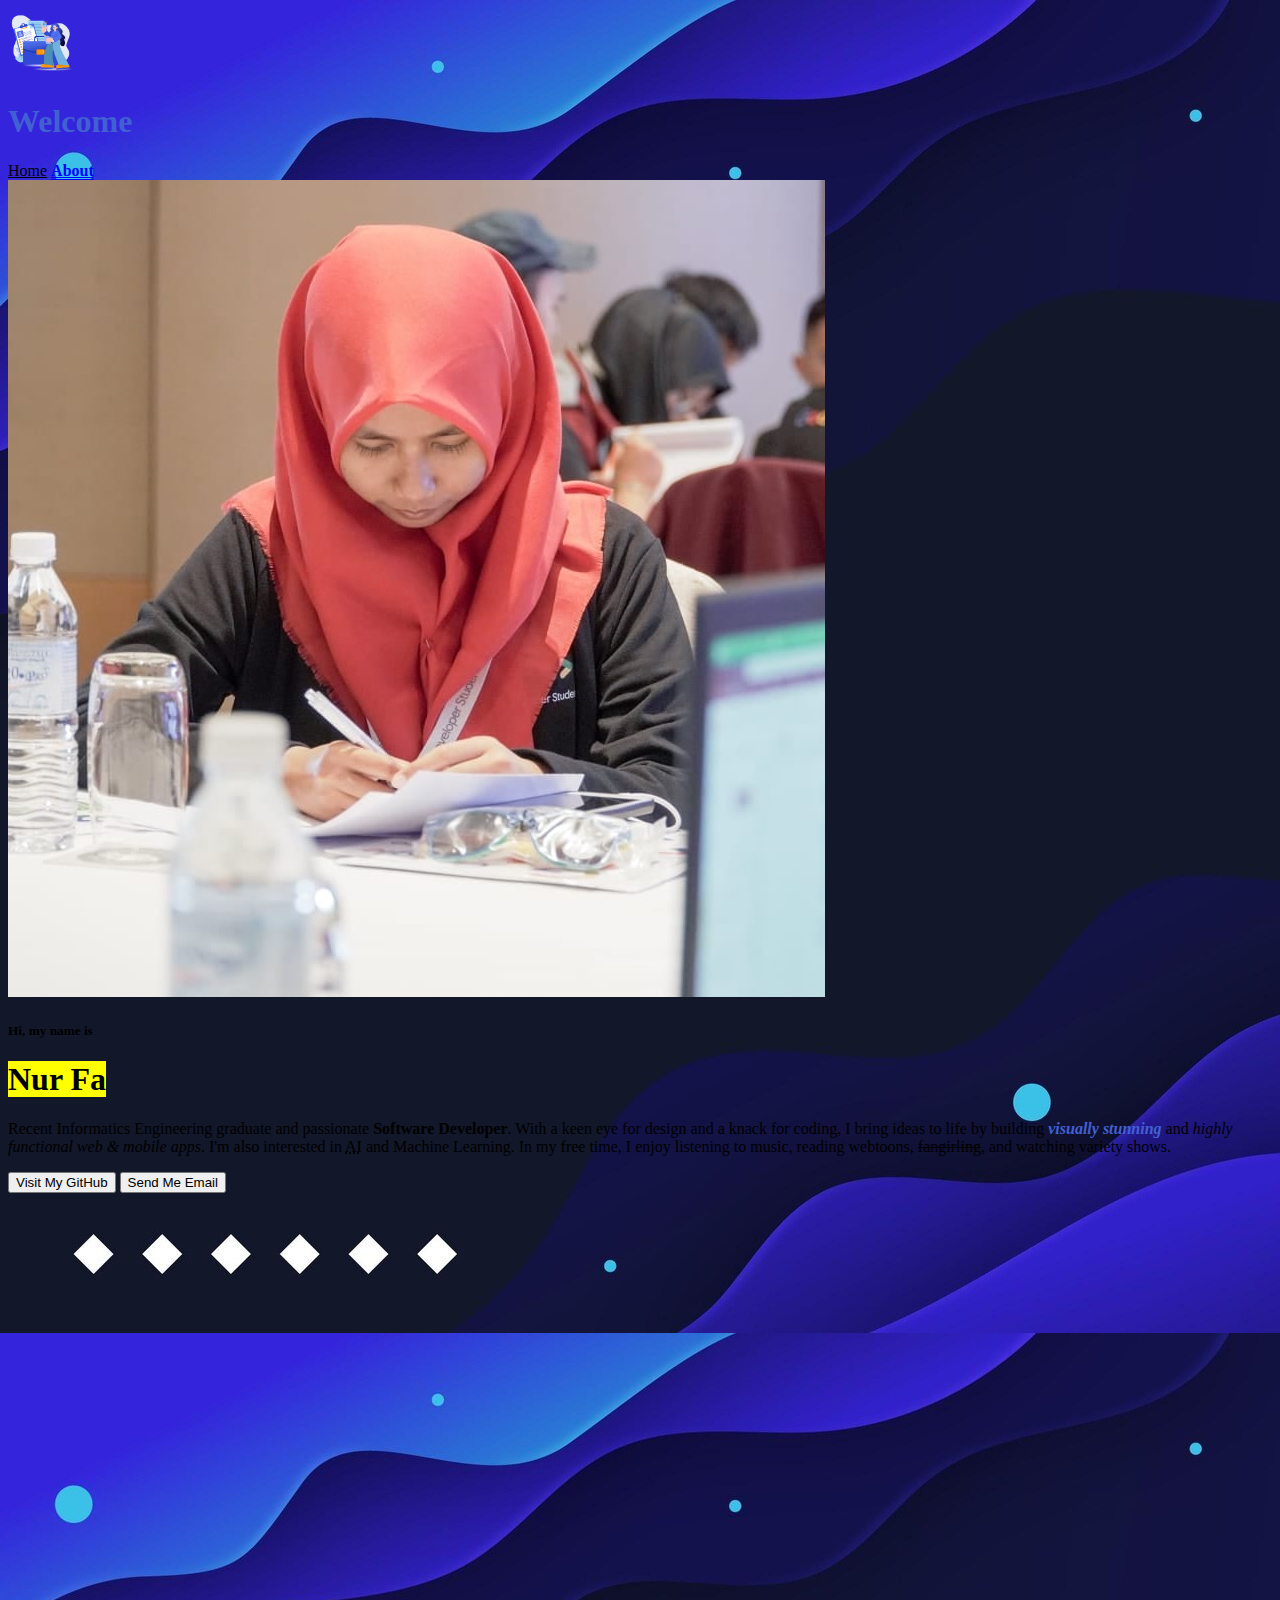
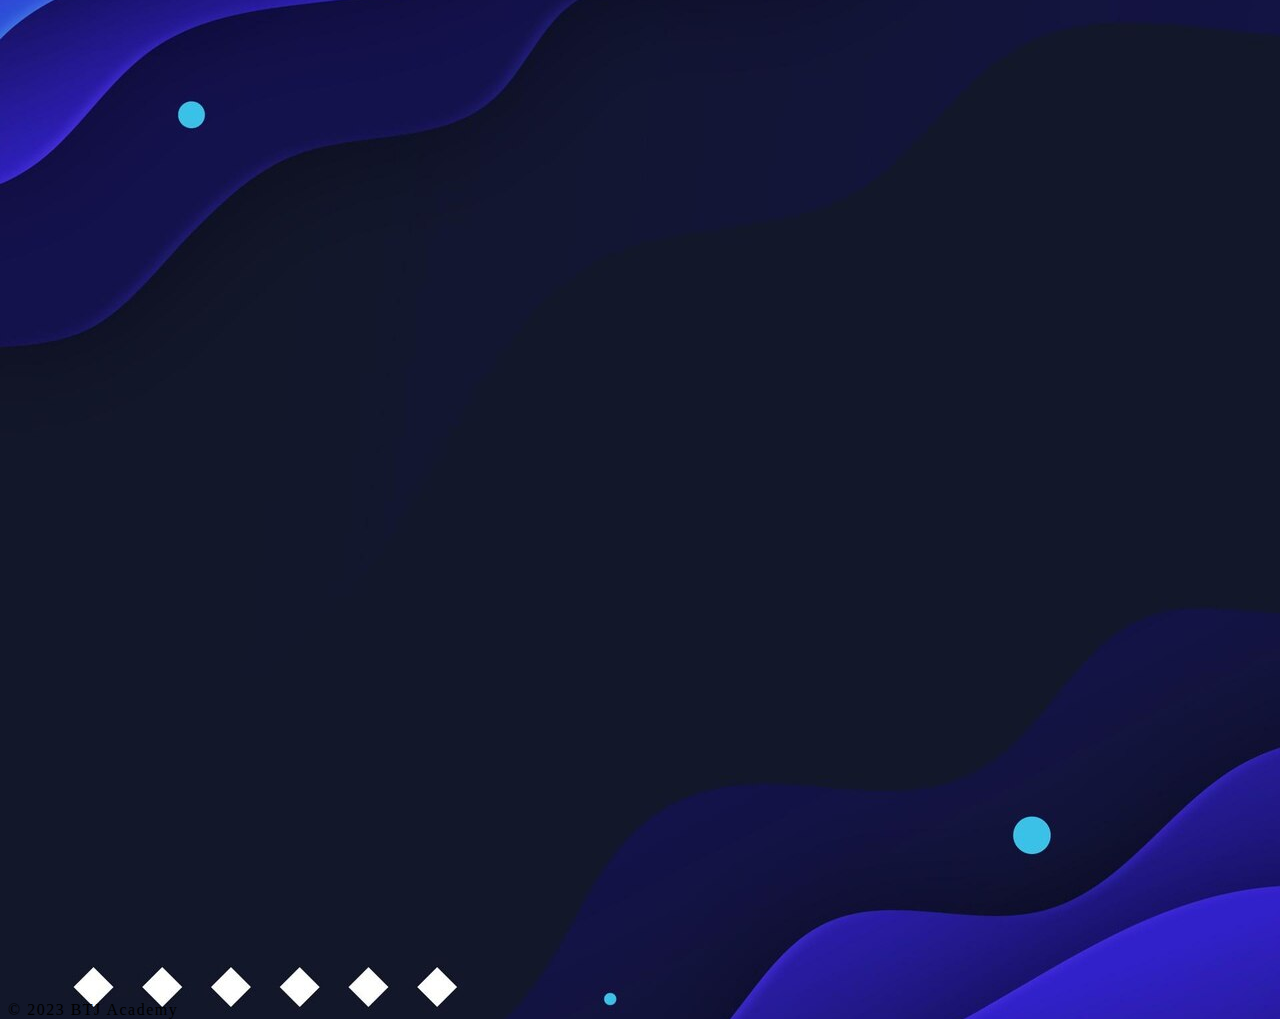
==== src/about.html @ d05e7baa "initial commit" ====
<!DOCTYPE html>
<html lang="en">
<head>
    <meta charset="UTF-8">
    <meta name="viewport" content="width=device-width, initial-scale=1.0">
    <title>BTJ Academy</title>
    <!-- Custom CSS -->
    <link rel="stylesheet" href="style.css" type="text/css">
    <!-- Bootstrap CDN -->
    <link href="https://cdn.jsdelivr.net/npm/bootstrap@5.3.2/dist/css/bootstrap.min.css" rel="stylesheet" integrity="sha384-T3c6CoIi6uLrA9TneNEoa7RxnatzjcDSCmG1MXxSR1GAsXEV/Dwwykc2MPK8M2HN" crossorigin="anonymous">
    <!-- jQuery CDN -->
    <script src="https://ajax.googleapis.com/ajax/libs/jquery/3.7.1/jquery.min.js"></script>
    <!-- Font Awesome -->
    <link rel="stylesheet" href="https://cdnjs.cloudflare.com/ajax/libs/font-awesome/6.5.1/css/all.min.css">
</head>
<body class="d-flex align-items-center p-3 min-vh-100" style="background: url('img/bg.jpg')">

    <div id="main-container" class="container rounded-4 bg-light overflow-auto" style="height: 90vh;">

        <!-- NAVBAR -->
        <header class="row navbar m-0 p-0">
            <div class="col-md-6">
                <div class="navbar-brand d-flex align-items-center">
                    <img id="logoImg" src="img/illustration.png" alt="logo" style="width: 70px;">
                    <h1 id="logoTitle" class="h1 font-weight-bold">Welcome</h1>
                </div>
            </div>
            <div class="col-md-6">
                <nav id="navMenu" class="nav justify-content-end align-items-center">
                    <a class="nav-link" aria-current="page" href="index.html" style="border-bottom: '2px solid red'">Home</a>
                    <a class="nav-link active" id="aboutLink" href="about.html">About</a>
                    <!-- <div class="form-switch m-2">
                        <input class="form-check-input" type="checkbox" id="darkModeSwitch" name="darkmode">
                    </div> -->
                </nav>
            </div>
        </header>

        <!-- 
        <nav class="navbar navbar-expand-sm navbar-light m-0 p-0">
            <div class="container-fluid g-0 p-2">
            
                <div class="navbar-brand d-flex align-items-center">
                    <img id="logo-img" src="img/illustration.png" alt="logo" style="width: 70px;">
                    <span class="h2">Welcome</span>
                </div>

                <button class="navbar-toggler" type="button" data-bs-toggle="collapse" data-bs-target="#navItem" aria-controls="navItem" aria-expanded="false" aria-label="Toggle navigation">
                    <span class="navbar-toggler-icon" ></span>
                </button>
                <div class="collapse navbar-collapse" id="navItem">
                    <div class="navbar-nav text-end ms-auto">
                        <a class="nav-link" aria-current="page" href="index.html">Home</a>
                        <a class="nav-link active" href="about.html">About</a>
                        
                        <div class="form-check form-switch ms-auto">
                            <input class="form-check-input" type="checkbox" id="mySwitch" name="darkmode" value="yes" checked>
                            <label class="form-check-label" for="mySwitch">Dark Mode</label>
                        </div>

                    </div>
                </div>
            </div>
        </nav>  -->
        
        <!-- MAIN CONTENT -->
        <div class="align-items-center">
            
            <!-- Section Profile -->
            <section id="section-profile" class="animated-section pt-3">
                <div class="row align-items-center p-2 p-xl-2">
                    <div class="col-lg-5 col-md-6 d-flex justify-content-center">
                        <img src="img/profile.jpg" class="img-fluid rounded-circle" alt="Profile Image" style="max-width: 80%;">
                    </div>
                    
                    <div class="col-lg-7 col-md-6 p-sm-2 p-lg-2">
                        <article class="text-md-start text-center">
                            <h5 class="mt-3">Hi, my name is</h5>
                            <h1><mark id="name" class="font-weight-bold text-primary" style="background-color: linear-gradient(to top, yellow 50%, transparent 50%)">Nur Fadhilah Sadrah.</mark></h1>
                            <p>
                                Recent Informatics Engineering graduate and passionate <strong>Software Developer</strong>. With a keen eye for design and a knack for coding, I bring ideas to life by building <em class="font-weight-bold" style="color: #4161d3;">visually stunning</em> and <em>highly functional web & mobile apps</em>. I'm also interested in <abbr title="Artificial Intelligence" class="initialism">AI</abbr> and Machine Learning. In my free time, I enjoy listening to music, reading webtoons, <s>fangirling</s>, and watching variety shows.
                            </p>
                            <div>
                                <button id="btn-github" class="btn btn-primary rounded-4" onclick="window.location.href='https://www.github.com/dhilasdrh'">Visit My GitHub</button>
                                <button id="btn-email" class="btn btn-secondary rounded-4" onclick="window.location.href='mailto:dhilasdrh@gmail.com?subject=Greetings&body=Hello,%20Dhila!'">Send Me Email</button>
                            </div>
                        </article>
                    </div> 
                </div>
            </section>

           <!-- Section Education -->
           <section id="section-education" class="my-4 animated-section" >
            <div class="row align-items-center justify-content-around">
                <div class="col-md-4 card ">
                    <div class="p-2">
                        <h3 class="pt-3"><mark class="h3 text-uppercase font-weight-bold">Education</mark></h3>
                        <ul id="education-list" class=" card-body">
                            <li class="list-group-item p-2"><i class="fas fa-solid fa-circle-chevron-right mx-2"></i>Universitas Islam Negeri Alauddin Makassar</li>
                            <li class="list-group-item p-2"><i class="fas fa-solid fa-circle-chevron-right mx-2"></i>SMA Negeri 1 Sungguminasa</li>
                            <li class="list-group-item p-2"><i class="fas fa-solid fa-circle-chevron-right mx-2"></i> SMP Negeri 1 Sungguminasa</li>
                            <li class="list-group-item p-2"><i class="fas fa-solid fa-circle-chevron-right mx-2"></i> SD Negeri Paccinongang Unggulan</li>
                        </ul>
                    </div>
                </div>
                <div class="col-md-6">
                    <img class="img-fluid" src="img/graduate-2.png">
                </div>
              </div>    
            </section>

            
             <!-- Section Work -->
           <section id="section-work" class="animated-section">
            <fieldset class="form-group m-lg-5 p-2">
                <h3><mark class="h3 text-uppercase font-weight-bold">Work Experiences</mark></h3>
                <div class="row justify-content-center g-3">
                    <div class="work-experiences p-3 col-md-4">
                        <div class="icon p-3 mb-2 rounded-4 d-inline-block" style="background: rgb(161,209,245, 0.4);">
                            <i class="fa-solid fa-mobile-screen fa-2x"></i>
                        </div>
                        <h4>Mobile App Developer (Intern)</h4>
                        <em>Glolingo Indonesia</em>
                        <p>
                            Contributed to the development of an AR Android app for language practice using <b>Kotlin</b> and <b>Firebase</b>.
                            Matchmaking based on user preferences like language proficiency, gender, or specific fields.
                        </p>
                        <small>Aug 2020 - Oct 2020</small>
                    </div>
                    <div class="work-experiences col-md-4">
                        <div class="icon p-3 mb-2 rounded-4 d-inline-block" style="background: rgb(161,209,245, 0.4);">
                            <i class="fas fa-laptop-code fa-2x"></i>
                        </div>
                        <h4>Web Developer (Intern)</h4>
                        <em>IQR Foundation</em>
                        <p>
                            Redesigned IQR Foundation website. Utilized <b>Figma</b> for
                            design mockups and implemented the redesign using <b>WordPress</b> and <b>Elementor</b>, ensuring a modern and
                            user-friendly experience.
                        </p>
                        <small>Jul 2020 - Aug 2020</small>
                    </div>
                    <div class="work-experiences col-md-4 ">
                        <div class="icon p-3 mb-2 rounded-4 d-inline-block" style="background: rgb(161,209,245, 0.4);">
                            <i class="fas fa-database fa-2x"></i>
                        </div>
                        <h4>Back End Developer (Intern)</h4>
                        <em>PT Docotel Technology Celebes</em>
                        <p>
                            Collaborated with senior developers to implement scalable and efficient backend solutions for HR Information System using <b>Laravel</b>. Assisted in database management, utilizing <b>SQL</b> databases to organize and optimize data retrieval processes.
                        </p>
                        <small>Aug 2019 - Oct 2019</small>
                    </div>
                </div>
            </fieldset>
            </section>

           <!-- Section Motto -->
            <section id="section-motto" class="animated-section container text-center mt-5">
                <blockquote class="blockquote px-4">
                    <h2 id="motto" style="line-height: 2; color: blue"><u><mark class="text-primary">Learn. Grow. Succeed.</mark></u></h2>
                    <p id="quote">"Every morning you have two choices: continue to sleep with your dreams, or wake up and chase them."</p>
                    <p class="blockquote-footer">by <cite>Carmelo Anthony</cite></p>
                </blockquote>           
            </section>
            
            
        </div>
        <!-- Footer -->
        <footer>
            <p class="text-center p-3" style="letter-spacing: 1.5px;">&copy; 2023 BTJ Academy</p>
        </footer>
    </div>

    <script src="script.js"></script>
    <script src="https://cdn.jsdelivr.net/npm/bootstrap@5.3.2/dist/js/bootstrap.bundle.min.js" integrity="sha384-C6RzsynM9kWDrMNeT87bh95OGNyZPhcTNXj1NW7RuBCsyN/o0jlpcV8Qyq46cDfL" crossorigin="anonymous"></script>
</body>
</html>
---- src/style.css ----
/* :root {
    --primary-color: #4161d3;
    --text-color: black;
    --mark-text-color: #4161d3;
    --mark-background-color: linear-gradient(to top, yellow 50%, transparent 50%);
}


 :root[data-theme="dark"] {
    --primary-color: #636aee;
    --text-color: white;
    --mark-text-color: #dcdbf9;
    --mark-background-color: var(--primary-color) 50%;
} 

* {
    color: var(--text-color)
} */

:root {
    --primary-color: #4161d3;
    
}

:root[data-theme="dark"] {
    --primary-color: #636aee;
} 


#navMenu > a {
    color: black !important;
}

#navMenu a.active {
    font-weight: bold;
    color: blue !important;
    border-bottom: 2px solid blue;
}

.font-weight-bold {
    font-weight: bold !important;
}

mark {
    font-weight: bold;
    /* color: var(--mark-text-color) !important;
    background: var(--mark-background-color) !important; */
}

h1, h2, h3, h4, .nav-link {
    color: var(--primary-color) !important;
}

#quote {
    font-size: 1rem !important;
}

#loginContainer {
    background-color: rgb(161,209,245, 0.2);
}

.animated-section {
    opacity: 0;
}

#section-education {
    left: 200px; 
    position: relative;
}

#section-motto {
    right: 200px; 
    position: relative;
}


@media (max-width: 768px) {
    .navbar-brand {
        justify-content: center !important;
    }

    #navMenu {
        justify-content: center !important;
    }
}
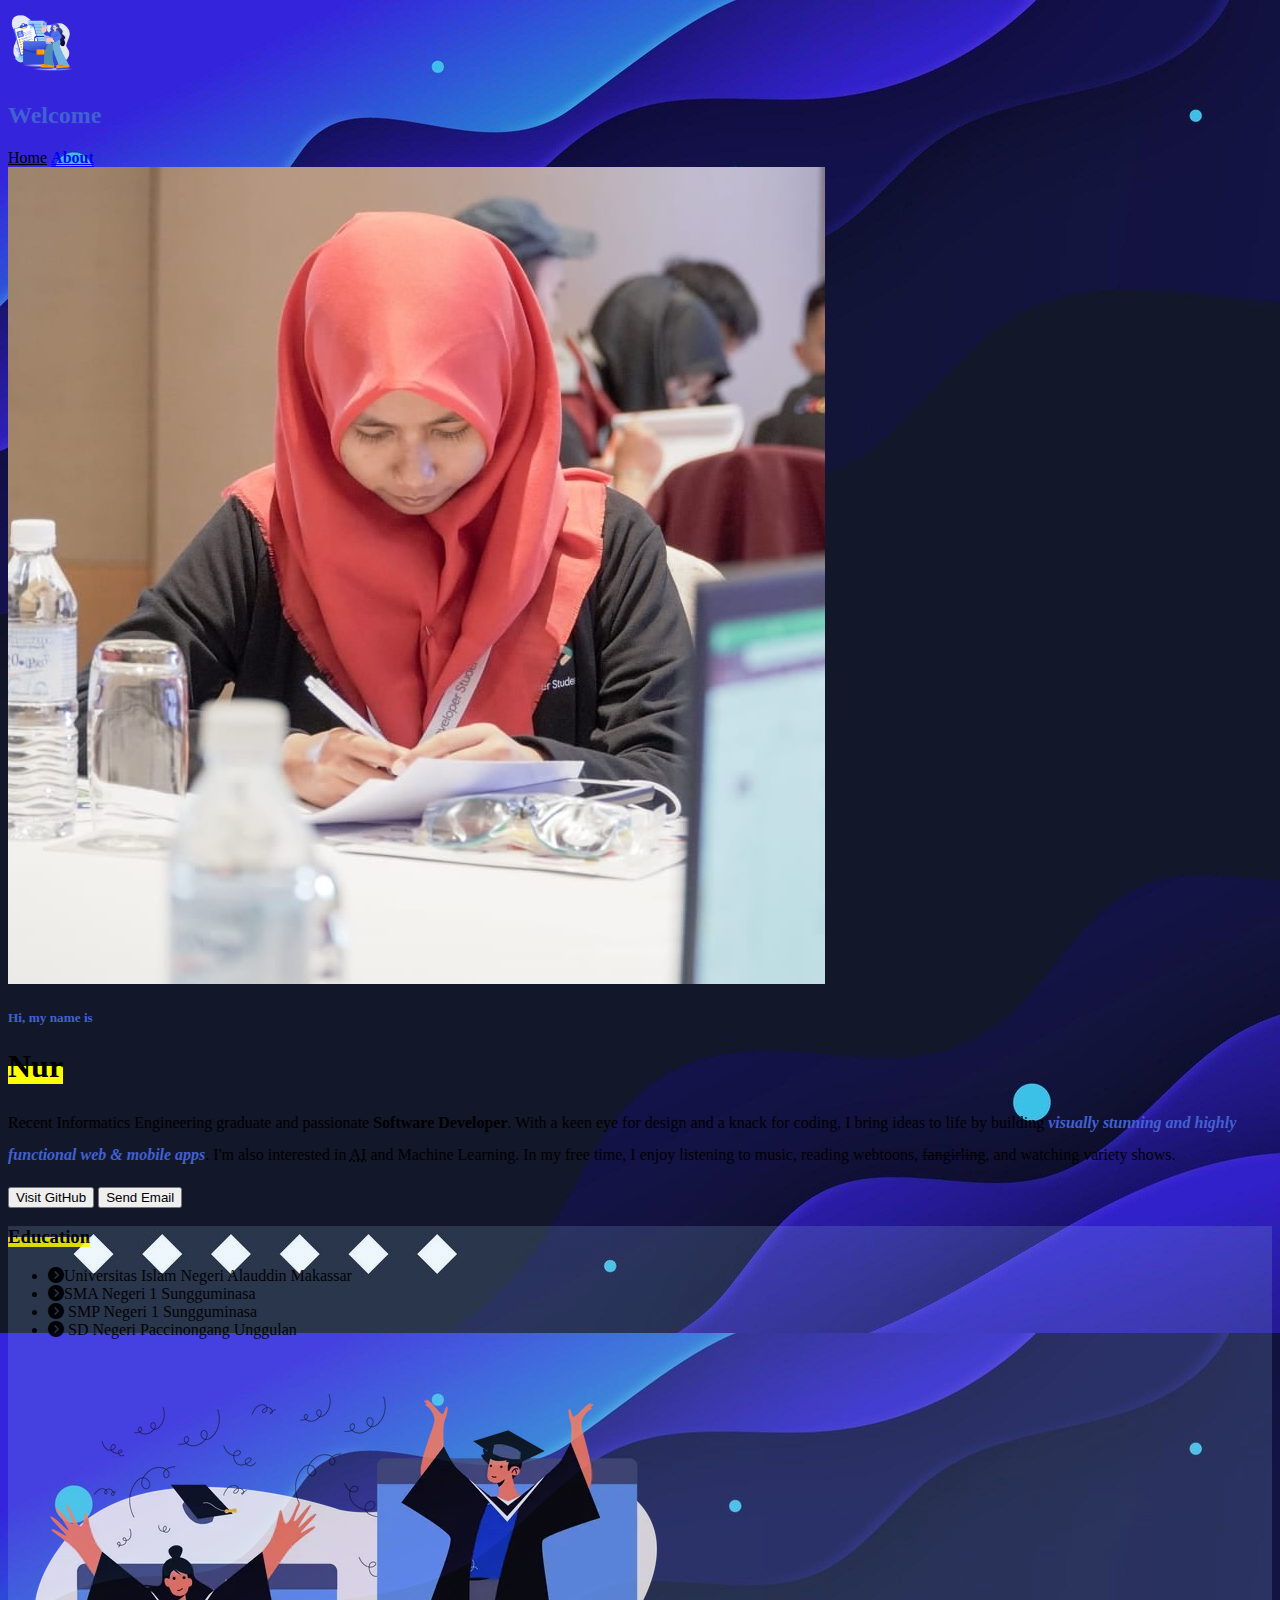
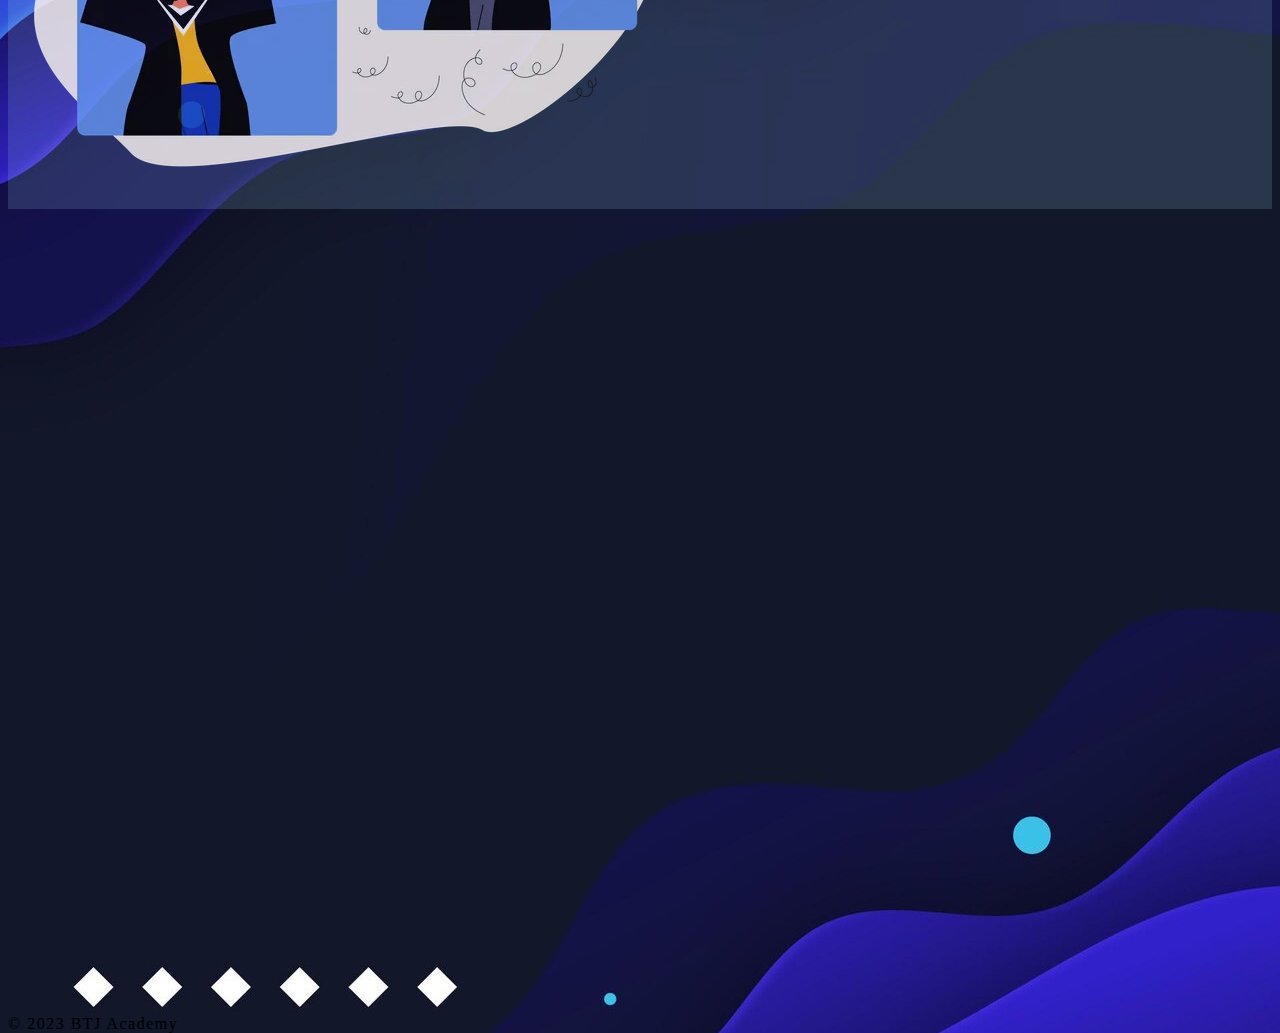
==== commit a467b5f8: "updated files" ====
--- a/src/about.html
+++ b/src/about.html
@@ -22,11 +22,11 @@
             <div class="col-md-6">
                 <div class="navbar-brand d-flex align-items-center">
                     <img id="logoImg" src="img/illustration.png" alt="logo" style="width: 70px;">
-                    <h1 id="logoTitle" class="h1 font-weight-bold">Welcome</h1>
+                    <h2 id="logoTitle" class="h2 font-weight-bold">Welcome</h2>
                 </div>
             </div>
             <div class="col-md-6">
-                <nav id="navMenu" class="nav justify-content-end align-items-center">
+                <nav id="navMenu" class="nav justify-content-end justify-content-md-end align-items-center">
                     <a class="nav-link" aria-current="page" href="index.html" style="border-bottom: '2px solid red'">Home</a>
                     <a class="nav-link active" id="aboutLink" href="about.html">About</a>
                     <!-- <div class="form-switch m-2">
@@ -67,22 +67,24 @@
         <div class="align-items-center">
             
             <!-- Section Profile -->
-            <section id="section-profile" class="animated-section pt-3">
-                <div class="row align-items-center p-2 p-xl-2">
+            <section id="section-profile" class="animated-section pt-3 ">
+                <div class="row align-items-center p-2 py-lg-5">
                     <div class="col-lg-5 col-md-6 d-flex justify-content-center">
-                        <img src="img/profile.jpg" class="img-fluid rounded-circle" alt="Profile Image" style="max-width: 80%;">
+                        <img id="profileImg" src="img/profile.jpg" class="img-fluid rounded-circle" alt="Profile Image" style="max-width: 80%;">
                     </div>
                     
                     <div class="col-lg-7 col-md-6 p-sm-2 p-lg-2">
                         <article class="text-md-start text-center">
                             <h5 class="mt-3">Hi, my name is</h5>
-                            <h1><mark id="name" class="font-weight-bold text-primary" style="background-color: linear-gradient(to top, yellow 50%, transparent 50%)">Nur Fadhilah Sadrah.</mark></h1>
-                            <p>
-                                Recent Informatics Engineering graduate and passionate <strong>Software Developer</strong>. With a keen eye for design and a knack for coding, I bring ideas to life by building <em class="font-weight-bold" style="color: #4161d3;">visually stunning</em> and <em>highly functional web & mobile apps</em>. I'm also interested in <abbr title="Artificial Intelligence" class="initialism">AI</abbr> and Machine Learning. In my free time, I enjoy listening to music, reading webtoons, <s>fangirling</s>, and watching variety shows.
+                            <h1>
+                                <mark id="name" class="font-weight-bold text-primary" style="background-color: linear-gradient(to top, yellow 50%, transparent 50%)">Nur Fadhilah Sadrah.</mark>
+                            </h1>
+                            <p style="line-height: 2;">
+                                Recent Informatics Engineering graduate and passionate <strong>Software Developer</strong>. With a keen eye for design and a knack for coding, I bring ideas to life by building <em class="font-weight-bold" style="color: #4161d3;">visually stunning and highly functional web & mobile apps</em>. I'm also interested in <abbr title="Artificial Intelligence" class="initialism">AI</abbr> and Machine Learning. In my free time, I enjoy listening to music, reading webtoons, <s>fangirling</s>, and watching variety shows.
                             </p>
                             <div>
-                                <button id="btn-github" class="btn btn-primary rounded-4" onclick="window.location.href='https://www.github.com/dhilasdrh'">Visit My GitHub</button>
-                                <button id="btn-email" class="btn btn-secondary rounded-4" onclick="window.location.href='mailto:dhilasdrh@gmail.com?subject=Greetings&body=Hello,%20Dhila!'">Send Me Email</button>
+                                <button id="btn-github" class="btn btn-primary rounded" onclick="window.location.href='https://www.github.com/dhilasdrh'">Visit GitHub</button>
+                                <button id="btn-email" class="btn btn-secondary rounded" onclick="window.location.href='mailto:dhilasdrh@gmail.com?subject=Greetings&body=Hello,%20Dhila!'">Send Email</button>
                             </div>
                         </article>
                     </div> 
@@ -90,8 +92,8 @@
             </section>
 
            <!-- Section Education -->
-           <section id="section-education" class="my-4 animated-section" >
-            <div class="row align-items-center justify-content-around">
+           <section id="section-education" class="my-4 animated-section position-relative">
+            <div class="row align-items-center justify-content-around" style="background: rgb(161,209,245, 0.2);">
                 <div class="col-md-4 card ">
                     <div class="p-2">
                         <h3 class="pt-3"><mark class="h3 text-uppercase font-weight-bold">Education</mark></h3>
@@ -111,15 +113,15 @@
 
             
              <!-- Section Work -->
-           <section id="section-work" class="animated-section">
-            <fieldset class="form-group m-lg-5 p-2">
+           <section id="section-work" class="animated-section position-relative">
+            <fieldset class="form-group m-lg-5 p-2 py-lg-5">
                 <h3><mark class="h3 text-uppercase font-weight-bold">Work Experiences</mark></h3>
                 <div class="row justify-content-center g-3">
                     <div class="work-experiences p-3 col-md-4">
                         <div class="icon p-3 mb-2 rounded-4 d-inline-block" style="background: rgb(161,209,245, 0.4);">
-                            <i class="fa-solid fa-mobile-screen fa-2x"></i>
+                            <i class="fa-brands fa-android fa-2x"></i>
                         </div>
-                        <h4>Mobile App Developer (Intern)</h4>
+                        <h5>Mobile App Developer (Intern)</h5>
                         <em>Glolingo Indonesia</em>
                         <p>
                             Contributed to the development of an AR Android app for language practice using <b>Kotlin</b> and <b>Firebase</b>.
@@ -131,7 +133,7 @@
                         <div class="icon p-3 mb-2 rounded-4 d-inline-block" style="background: rgb(161,209,245, 0.4);">
                             <i class="fas fa-laptop-code fa-2x"></i>
                         </div>
-                        <h4>Web Developer (Intern)</h4>
+                        <h5>Web Developer (Intern)</h5>
                         <em>IQR Foundation</em>
                         <p>
                             Redesigned IQR Foundation website. Utilized <b>Figma</b> for
@@ -141,10 +143,10 @@
                         <small>Jul 2020 - Aug 2020</small>
                     </div>
                     <div class="work-experiences col-md-4 ">
-                        <div class="icon p-3 mb-2 rounded-4 d-inline-block" style="background: rgb(161,209,245, 0.4);">
+                        <div class="icon p-3 mb-2 rounded-4 d-inline-block" style="background: rgb(161,209,245, 0.2);">
                             <i class="fas fa-database fa-2x"></i>
                         </div>
-                        <h4>Back End Developer (Intern)</h4>
+                        <h5>Back End Developer (Intern)</h5>
                         <em>PT Docotel Technology Celebes</em>
                         <p>
                             Collaborated with senior developers to implement scalable and efficient backend solutions for HR Information System using <b>Laravel</b>. Assisted in database management, utilizing <b>SQL</b> databases to organize and optimize data retrieval processes.
@@ -156,20 +158,32 @@
             </section>
 
            <!-- Section Motto -->
-            <section id="section-motto" class="animated-section container text-center mt-5">
-                <blockquote class="blockquote px-4">
+            <section id="section-motto" class="animated-section text-center mt-5 position-relative" >
+                <blockquote class="blockquote px-4 py-lg-5" style="background: rgb(161,209,245, 0.4);">
                     <h2 id="motto" style="line-height: 2; color: blue"><u><mark class="text-primary">Learn. Grow. Succeed.</mark></u></h2>
                     <p id="quote">"Every morning you have two choices: continue to sleep with your dreams, or wake up and chase them."</p>
                     <p class="blockquote-footer">by <cite>Carmelo Anthony</cite></p>
                 </blockquote>           
             </section>
-            
-            
+        
         </div>
         <!-- Footer -->
         <footer>
             <p class="text-center p-3" style="letter-spacing: 1.5px;">&copy; 2023 BTJ Academy</p>
         </footer>
+
+        
+        <!-- <div class="scroll-bottom">
+            <svg xmlns="http://www.w3.org/2000/svg" fill="none" viewBox="0 0 24 24" stroke-width="1.5" stroke="currentColor" class="w-6 h-6">
+                <path stroke-linecap="round" stroke-linejoin="round" d="M19.5 5.25l-7.5 7.5-7.5-7.5m15 6l-7.5 7.5-7.5-7.5" />
+              </svg>                        
+        </div>
+        
+        <div class="scroll-top rounded-3 shadow bg-light">
+            <svg xmlns="http://www.w3.org/2000/svg" fill="none" viewBox="0 0 24 24" stroke-width="1.5" stroke="currentColor" class="w-6 h-6">
+                <path stroke-linecap="round" stroke-linejoin="round" d="M4.5 12.75l7.5-7.5 7.5 7.5m-15 6l7.5-7.5 7.5 7.5" />
+              </svg>              
+        </div> -->
     </div>
 
     <script src="script.js"></script>
--- a/src/style.css
+++ b/src/style.css
@@ -1,31 +1,7 @@
-/* :root {
-    --primary-color: #4161d3;
-    --text-color: black;
-    --mark-text-color: #4161d3;
-    --mark-background-color: linear-gradient(to top, yellow 50%, transparent 50%);
-}
-
-
- :root[data-theme="dark"] {
-    --primary-color: #636aee;
-    --text-color: white;
-    --mark-text-color: #dcdbf9;
-    --mark-background-color: var(--primary-color) 50%;
-} 
-
-* {
-    color: var(--text-color)
-} */
-
 :root {
     --primary-color: #4161d3;
-    
+    --bs-highlight-bg: linear-gradient(to top, yellow 50%, transparent 50%) !important; 
 }
-
-:root[data-theme="dark"] {
-    --primary-color: #636aee;
-} 
-
 
 #navMenu > a {
     color: black !important;
@@ -43,11 +19,12 @@
 
 mark {
     font-weight: bold;
-    /* color: var(--mark-text-color) !important;
-    background: var(--mark-background-color) !important; */
+    background: var(--bs-highlight-bg);
+    font-family: Poppins;
 }
 
-h1, h2, h3, h4, .nav-link {
+h1, h2, h3, h4, h5 {
+    font-weight: bold !important;
     color: var(--primary-color) !important;
 }
 
@@ -64,15 +41,12 @@
 }
 
 #section-education {
-    left: 200px; 
-    position: relative;
+    left: 200px;
 }
 
 #section-motto {
     right: 200px; 
-    position: relative;
 }
-
 
 @media (max-width: 768px) {
     .navbar-brand {
